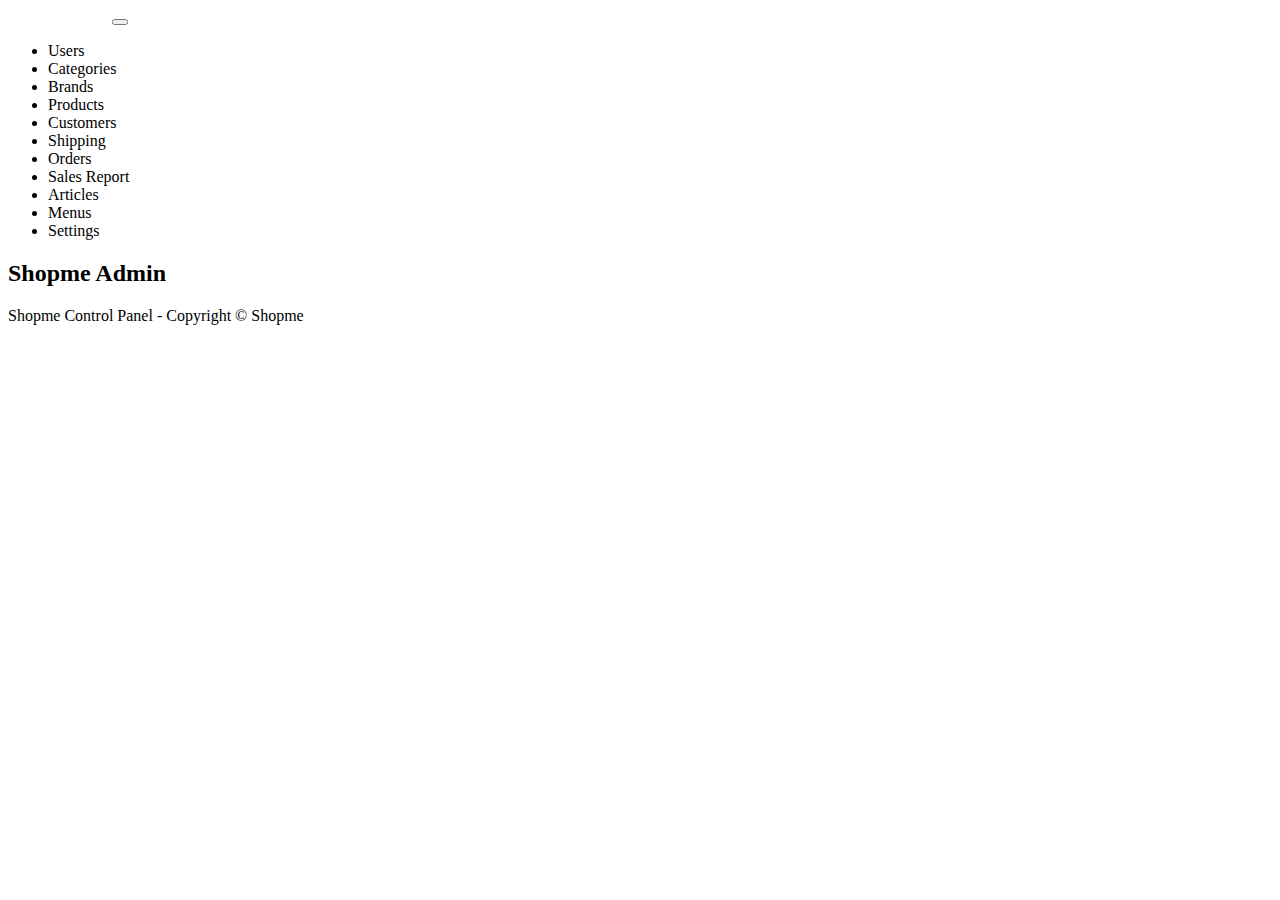
==== ShopmeWebParent/ShopmeBackEnd/src/main/resources/templates/index.html @ 0f4bb772 "first" ====
<!doctype html>
<html lang="en" xmlns:th="http://www.thymeleaf.org">
<head>
    <meta charset="UTF-8">
    <meta name="viewport" content="width=device-width, initial-scale=1">
    <link rel="stylesheet" type="text/css" th:href="@{|/webjars/bootstrap/5.3.3/css/bootstrap.min.css|}">
    <script type="text/javascript" th:src="@{/webjars/bootstrap/5.3.3/js/bootstrap.bundle.min.js}"></script>

    <title>Document</title>
</head>
<body>
<div class="container-fluid">
    <div>
        <nav class="navbar navbar-expand-lg bg-black navbar-dark">
            <a class="navbar-brand" th:href="@{/}">
                <img th:src="@{/images/logo-hoc-vien-ky-thuat-mat-ma.jpg}" style="width: 100px; height: auto;">
            </a>
            <button class="navbar-toggler" type="button" data-bs-toggle="collapse" data-bs-target="#topNavbar">
                <span class="navbar-toggler-icon"></span>
            </button>
            <div class="collapse navbar-collapse" id="topNavbar">
                <ul class="navbar-nav">
                    <li class="nav-item"><a class="nav-link" th:href="@{/users}">Users</a></li>
                    <li class="nav-item"><a class="nav-link" th:href="@{/categories}">Categories</a></li>
                    <li class="nav-item"><a class="nav-link" th:href="@{/brands}">Brands</a></li>
                    <li class="nav-item"><a class="nav-link" th:href="@{/products}">Products</a></li>
                    <li class="nav-item"><a class="nav-link" th:href="@{/customers}">Customers</a></li>
                    <li class="nav-item"><a class="nav-link" th:href="@{/shipping}">Shipping</a></li>
                    <li class="nav-item"><a class="nav-link" th:href="@{/orders}">Orders</a></li>
                    <li class="nav-item"><a class="nav-link" th:href="@{/report}">Sales Report</a></li>
                    <li class="nav-item"><a class="nav-link" th:href="@{/articles}">Articles</a></li>
                    <li class="nav-item"><a class="nav-link" th:href="@{/menus}">Menus</a></li>
                    <li class="nav-item"><a class="nav-link" th:href="@{/settings}">Settings</a></li>
                </ul>
            </div>
        </nav>
    </div>
    <div>
        <h2>Shopme Admin</h2>
    </div>
    <div>
        <p>Shopme Control Panel - Copyright &copy; Shopme</p>
    </div>
</div>
</body>
</html>
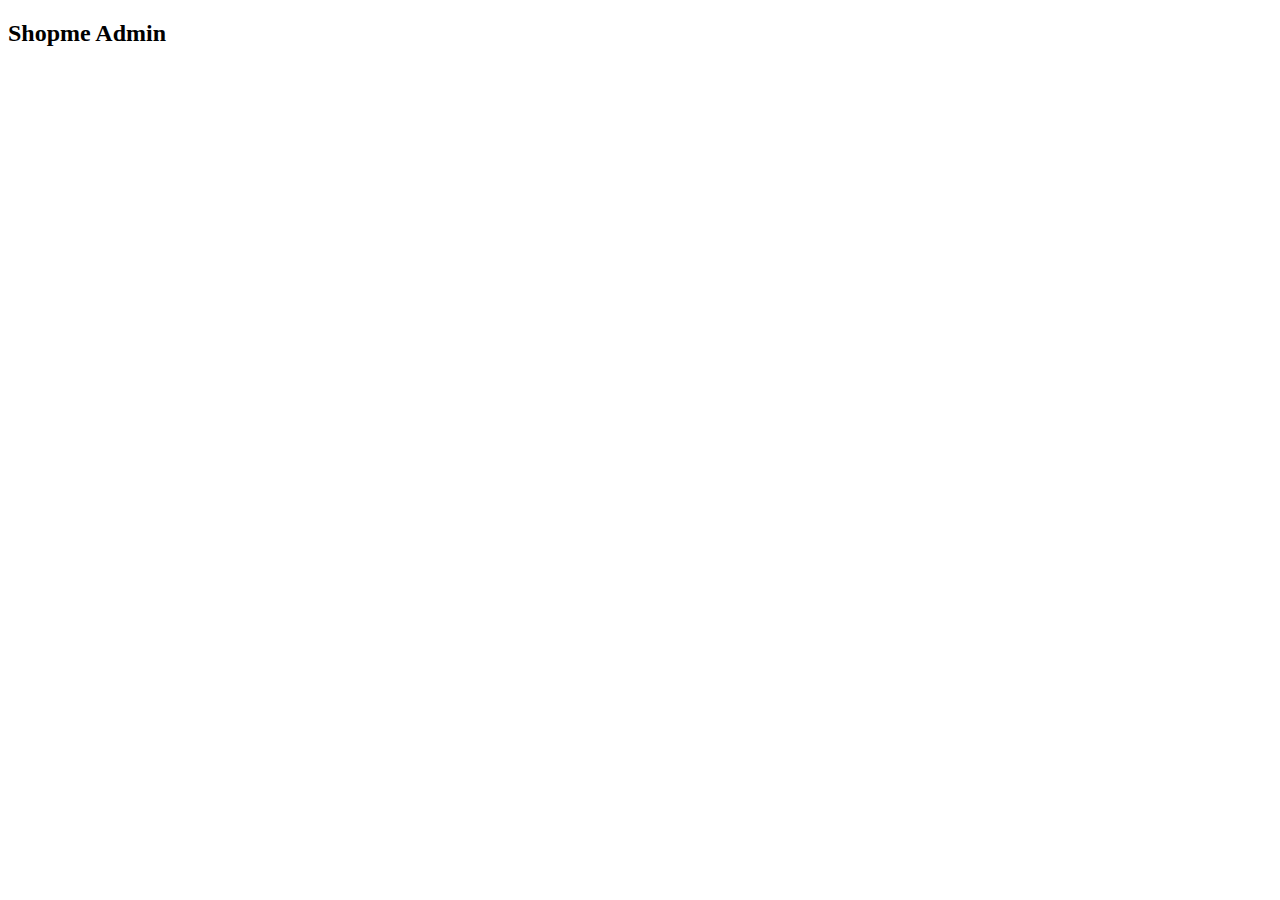
==== commit e8986f3a: "User & security" ====
--- a/ShopmeWebParent/ShopmeBackEnd/src/main/resources/templates/index.html
+++ b/ShopmeWebParent/ShopmeBackEnd/src/main/resources/templates/index.html
@@ -1,46 +1,18 @@
 <!doctype html>
-<html lang="en" xmlns:th="http://www.thymeleaf.org">
-<head>
-    <meta charset="UTF-8">
-    <meta name="viewport" content="width=device-width, initial-scale=1">
-    <link rel="stylesheet" type="text/css" th:href="@{|/webjars/bootstrap/5.3.3/css/bootstrap.min.css|}">
-    <script type="text/javascript" th:src="@{/webjars/bootstrap/5.3.3/js/bootstrap.bundle.min.js}"></script>
-
-    <title>Document</title>
+<html lang="en" xmlns:th="http://www.thymeleaf.org"
+                xmlns:sec="https://www.thymeleaf.org/thymeleaf-extras-springsecurity6">
+<head th:replace="~{fragments :: page_head('Home - Shopme Admin')}">
 </head>
 <body>
 <div class="container-fluid">
-    <div>
-        <nav class="navbar navbar-expand-lg bg-black navbar-dark">
-            <a class="navbar-brand" th:href="@{/}">
-                <img th:src="@{/images/logo-hoc-vien-ky-thuat-mat-ma.jpg}" style="width: 100px; height: auto;">
-            </a>
-            <button class="navbar-toggler" type="button" data-bs-toggle="collapse" data-bs-target="#topNavbar">
-                <span class="navbar-toggler-icon"></span>
-            </button>
-            <div class="collapse navbar-collapse" id="topNavbar">
-                <ul class="navbar-nav">
-                    <li class="nav-item"><a class="nav-link" th:href="@{/users}">Users</a></li>
-                    <li class="nav-item"><a class="nav-link" th:href="@{/categories}">Categories</a></li>
-                    <li class="nav-item"><a class="nav-link" th:href="@{/brands}">Brands</a></li>
-                    <li class="nav-item"><a class="nav-link" th:href="@{/products}">Products</a></li>
-                    <li class="nav-item"><a class="nav-link" th:href="@{/customers}">Customers</a></li>
-                    <li class="nav-item"><a class="nav-link" th:href="@{/shipping}">Shipping</a></li>
-                    <li class="nav-item"><a class="nav-link" th:href="@{/orders}">Orders</a></li>
-                    <li class="nav-item"><a class="nav-link" th:href="@{/report}">Sales Report</a></li>
-                    <li class="nav-item"><a class="nav-link" th:href="@{/articles}">Articles</a></li>
-                    <li class="nav-item"><a class="nav-link" th:href="@{/menus}">Menus</a></li>
-                    <li class="nav-item"><a class="nav-link" th:href="@{/settings}">Settings</a></li>
-                </ul>
-            </div>
-        </nav>
-    </div>
+    <div th:replace="~{navigation :: menu}"></div>
     <div>
         <h2>Shopme Admin</h2>
     </div>
-    <div>
-        <p>Shopme Control Panel - Copyright &copy; Shopme</p>
-    </div>
+    <div th:replace="~{fragments :: footer}"></div>
 </div>
+<script>
+
+</script>
 </body>
 </html>
